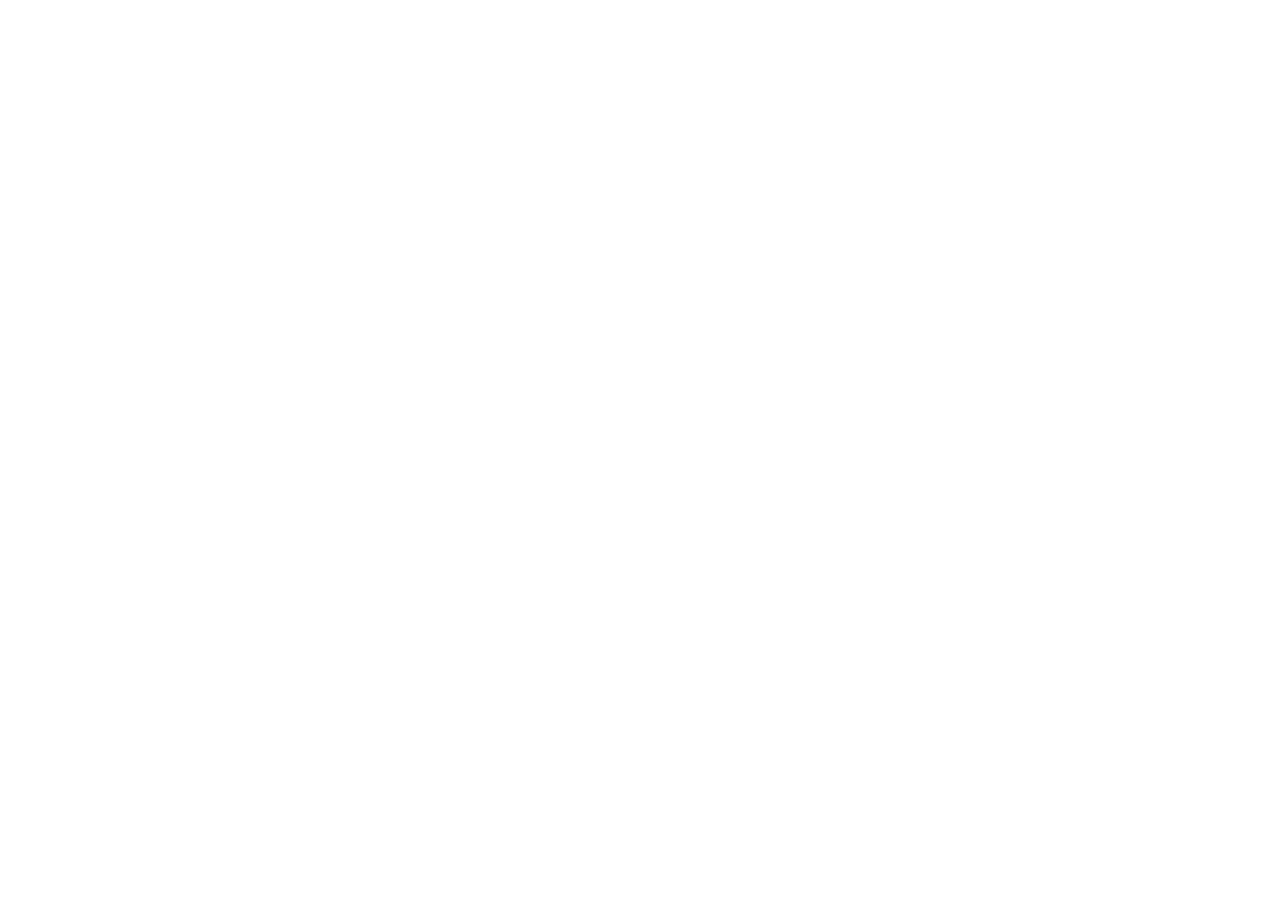
==== popit.html @ bb992ee8 "Add files via upload" ====
<!DOCTYPE html>
<html lang="en">
<head>
	<meta charset="UTF-8">
	<title>Document</title>
	<link href="C:\Users\acer\Desktop\popit\style.css" rel="stylesheet">
</head>
<body>
	<div id="popit" class="popit"></div>

	<script src="C:\Users\acer\Desktop\popit\animation.js"></script>
</body>
</html>
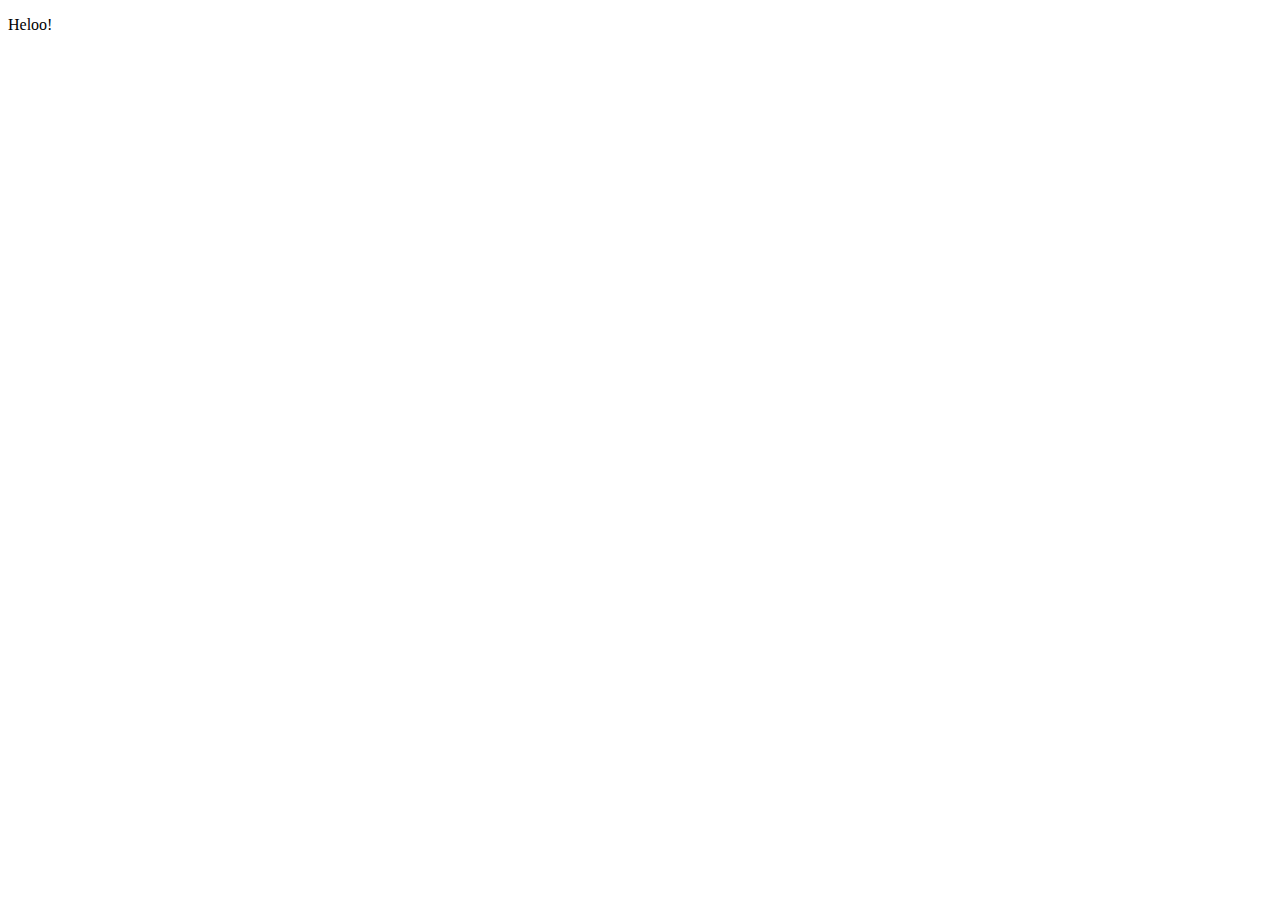
==== commit eb08f342: "Update popit.html" ====
--- a/popit.html
+++ b/popit.html
@@ -6,8 +6,9 @@
 	<link href="C:\Users\acer\Desktop\popit\style.css" rel="stylesheet">
 </head>
 <body>
+	<p> Heloo! </p>
 	<div id="popit" class="popit"></div>
 
 	<script src="C:\Users\acer\Desktop\popit\animation.js"></script>
 </body>
-</html>+</html>
